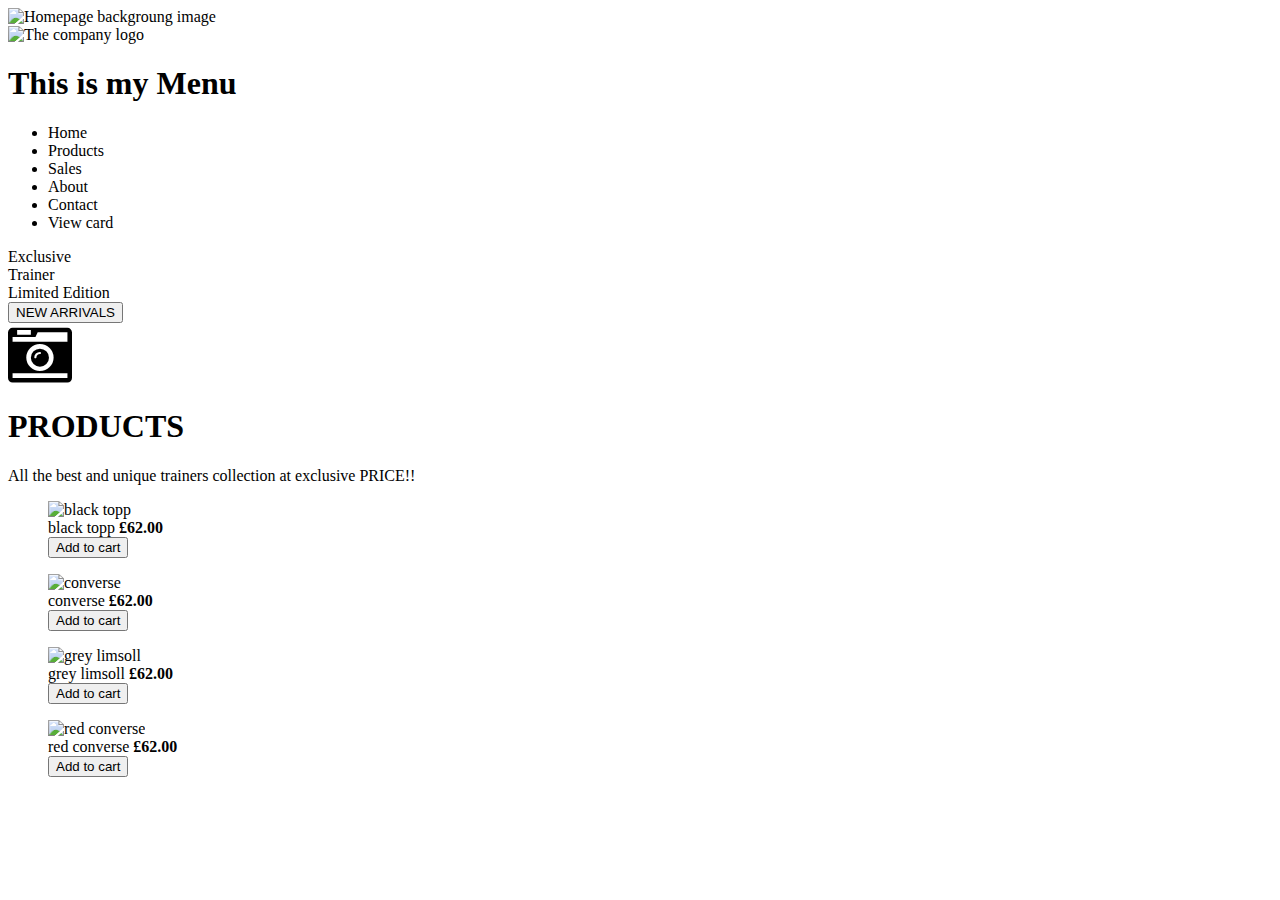
==== sckeletor.html @ 8c2a8dfb "Add files via upload" ====
<!--===============================================================================================


COMMENTS


================================================================================================-->




<!DOCTYPE html>

<html lang="en" >

    <head>

       <title>Online E-commerce Shop</title>
       <meta charset="utf-8">
       <link href="https://maxcdn.bootstrapcdn.com/font-awesome/4.7.0/css/font-awesome.min.css" rel="stylesheet" >

    </head>

    <body>


        <section>

            <header>

                <div>
                    <img src="images/trainerHomePage.jpg" alt="Homepage backgroung image"/>
                </div>



                <div>
                    <img src="images/logo.png" alt="The company logo"/>
                </div>


<!--=============================================================-->

                    <h1>This is my Menu</h1>

                    <nav>
                        <ul>
                            <li>Home</li>
                            <li>Products</li>
                            <li>Sales</li>
                            <li>About</li>
                            <li>Contact</li>
                            <li>View card</li>
                         </ul>
                     </nav>

  <!------------------------------------------------------------------>

                <div>Exclusive<br> Trainer</div>

                <div>Limited Edition</div>

                <div>
                <button>NEW ARRIVALS</button>
                </div>

                <div><i class="fa fa-4x fa-camera-retro" aria-hidden="true"></i></div>

            </header>

        </section>

<!--===============================================================-->
        <section>
             <h1>PRODUCTS</h1>
             <p> All the best and unique trainers collection at exclusive PRICE!!</p>

                 <article>
                     <figure>
                    <img src="salesProducts/blacktopplimsolls.jpg" alt="black topp" />
                         <figcaption>black topp <strong>£62.00</strong></figcaption>
                    <button>Add to cart</button>
                    </figure>
                 </article>

                <article>
                    <figure>
                    <img src="salesProducts/camoconverse.jpg" alt="converse"/>
                        <figcaption>converse <strong>£62.00</strong></figcaption>
                    <button>Add to cart</button>
                    </figure>
                </article>

                <article>
                    <figure>
                    <img src="salesProducts/greyplimsolls.jpg" alt="grey limsoll"/>
                        <figcaption>grey limsoll <strong>£62.00</strong></figcaption>
                    <button>Add to cart</button>
                    </figure>
                </article>

                <article>
                    <figure>
                    <img src="salesProducts/redconverse.jpg" alt="red converse"/>
                        <figcaption>red converse <strong>£62.00</strong></figcaption>
                    <button>Add to cart</button>
                    </figure>
                </article>

        </section>

    </body>

</html>
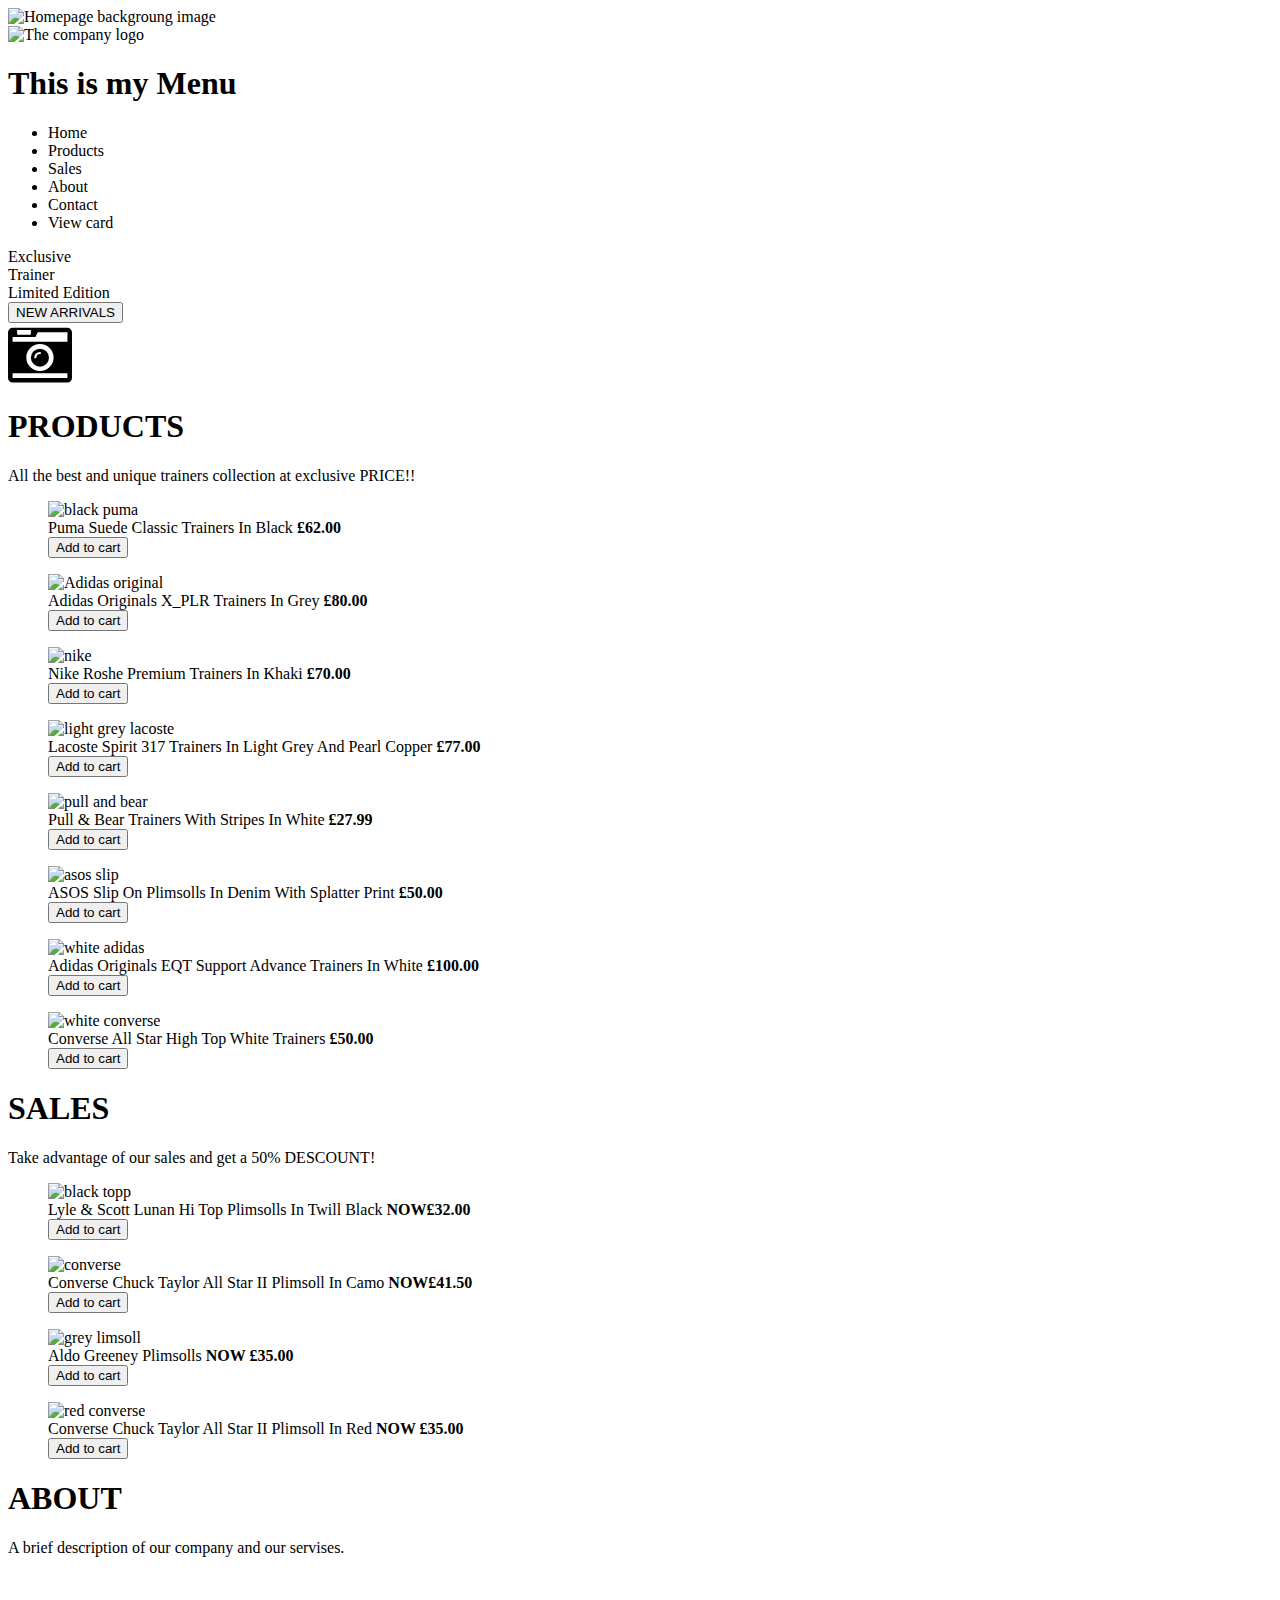
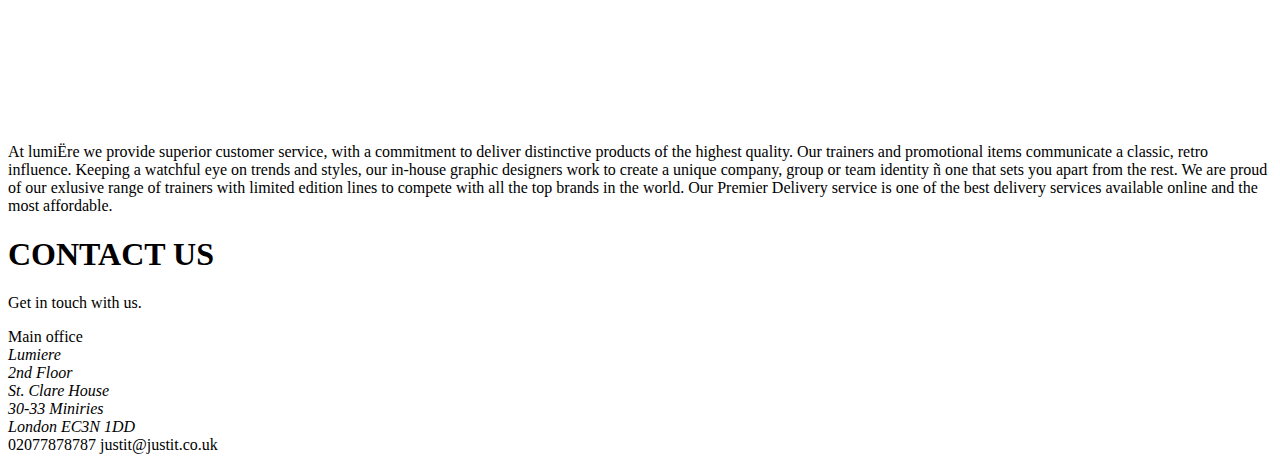
==== commit 233f181a: "new updates" ====
--- a/sckeletor.html
+++ b/sckeletor.html
@@ -71,14 +71,88 @@
         </section>
 
 <!--===============================================================-->
+        
         <section>
              <h1>PRODUCTS</h1>
              <p> All the best and unique trainers collection at exclusive PRICE!!</p>
 
                  <article>
                      <figure>
+                    <img src="featuredProducts/blackpuma.jpg" alt="black puma" />
+                         <figcaption>Puma Suede Classic Trainers In Black <strong>£62.00</strong></figcaption>
+                    <button>Add to cart</button>
+                    </figure>
+                 </article>
+
+                <article>
+                    <figure>
+                    <img src="featuredProducts/originaladidas.jpg" alt="Adidas original"/>
+                        <figcaption>Adidas Originals X_PLR Trainers In Grey <strong>£80.00</strong></figcaption>
+                    <button>Add to cart</button>
+                    </figure>
+                </article>
+
+                <article>
+                    <figure>
+                    <img src="featuredProducts/khakinike.jpg" alt="nike"/>
+                        <figcaption>Nike Roshe Premium Trainers In Khaki <strong>£70.00</strong></figcaption>
+                    <button>Add to cart</button>
+                    </figure>
+                </article>
+
+                <article>
+                    <figure>
+                    <img src="featuredProducts/lightgreylacoste.jpg" alt="light grey lacoste"/>
+                        <figcaption>Lacoste Spirit 317 Trainers In Light Grey And Pearl Copper <strong>£77.00</strong></figcaption>
+                    <button>Add to cart</button>
+                    </figure>
+                </article>
+            
+                <article>
+                    <figure>
+                    <img src="featuredProducts/pullandbear.jpg" alt="pull and bear"/>
+                        <figcaption>Pull & Bear Trainers With Stripes In White <strong>£27.99</strong></figcaption>
+                    <button>Add to cart</button>
+                    </figure>
+                </article>
+            
+                 <article>
+                    <figure>
+                    <img src="featuredProducts/slipdenin.jpg" alt="asos slip"/>
+                        <figcaption>ASOS Slip On Plimsolls In Denim With Splatter Print <strong>£50.00</strong></figcaption>
+                    <button>Add to cart</button>
+                    </figure>
+                 </article>
+            
+                 <article>
+                    <figure>
+                    <img src="featuredProducts/whiteadidas.jpg" alt="white adidas"/>
+                        <figcaption>Adidas Originals EQT Support Advance Trainers In White <strong>£100.00</strong></figcaption>
+                    <button>Add to cart</button>
+                    </figure>
+                  </article>
+            
+                  <article>
+                    <figure>
+                    <img src="featuredProducts/whiteconverse.jpg" alt="white converse"/>
+                        <figcaption>Converse All Star High Top White Trainers <strong>£50.00</strong></figcaption>
+                    <button>Add to cart</button>
+                    </figure>
+                </article>
+
+        </section>
+
+        
+        
+<!------------------------------------------------------------------->       
+        <section>
+             <h1>SALES</h1>
+             <p> Take advantage of our sales and get a 50% DESCOUNT!</p>
+
+                 <article>
+                     <figure>
                     <img src="salesProducts/blacktopplimsolls.jpg" alt="black topp" />
-                         <figcaption>black topp <strong>£62.00</strong></figcaption>
+                    <figcaption>Lyle & Scott Lunan Hi Top Plimsolls In Twill Black <strong>NOW£32.00</strong></figcaption>
                     <button>Add to cart</button>
                     </figure>
                  </article>
@@ -86,7 +160,7 @@
                 <article>
                     <figure>
                     <img src="salesProducts/camoconverse.jpg" alt="converse"/>
-                        <figcaption>converse <strong>£62.00</strong></figcaption>
+                    <figcaption>Converse Chuck Taylor All Star II Plimsoll In Camo <strong>NOW£41.50</strong></figcaption>
                     <button>Add to cart</button>
                     </figure>
                 </article>
@@ -94,7 +168,7 @@
                 <article>
                     <figure>
                     <img src="salesProducts/greyplimsolls.jpg" alt="grey limsoll"/>
-                        <figcaption>grey limsoll <strong>£62.00</strong></figcaption>
+                    <figcaption>Aldo Greeney Plimsolls <strong>NOW £35.00</strong></figcaption>
                     <button>Add to cart</button>
                     </figure>
                 </article>
@@ -102,13 +176,44 @@
                 <article>
                     <figure>
                     <img src="salesProducts/redconverse.jpg" alt="red converse"/>
-                        <figcaption>red converse <strong>£62.00</strong></figcaption>
+                    <figcaption>Converse Chuck Taylor All Star II Plimsoll In Red 
+                    <strong>NOW £35.00</strong></figcaption>
                     <button>Add to cart</button>
                     </figure>
                 </article>
 
         </section>
-
+        
+<!---------------------------------------------------->  
+        
+        <selection>
+            <h1>ABOUT</h1>
+            <P>A brief description of our company and our servises.</P>
+            
+            <video src="video/homeVideo.mp4" autoplay poster="posterimage.jpg">
+                Sorry, your browser doesn't support embedded videos, 
+                but don't worry, you can <a href="video/homeVideo.mp4">download it</a>and watch it with your favorite video player!
+            </video>
+            <p> At lumiËre we provide superior customer service, with a commitment to deliver distinctive products of the highest quality. Our trainers and promotional items communicate a classic, retro influence. Keeping a watchful eye on trends and styles, our in-house graphic designers work to create a unique company, group or team identity ñ one that sets you apart from the rest. We are proud of our exlusive range of trainers with limited edition lines to compete with all the top brands in the world.
+            Our Premier Delivery service is one of the best delivery services available online and the most affordable.</p>
+            
+            
+        </selection>
+<!------------------------------------------------->
+        <footer>
+            
+            <h1>CONTACT US</h1>
+            <p>Get in touch with us.</p>
+            <p2> Main office</p2>
+            <address>Lumiere<br> 2nd Floor<br> St. Clare House<br> 30-33 Miniries<br> London EC3N 1DD</address>
+            
+            <phone> 02077878787 </phone>
+            
+            <email> justit@justit.co.uk </email>
+            
+        
+        </footer>
+        
     </body>
 
 </html>
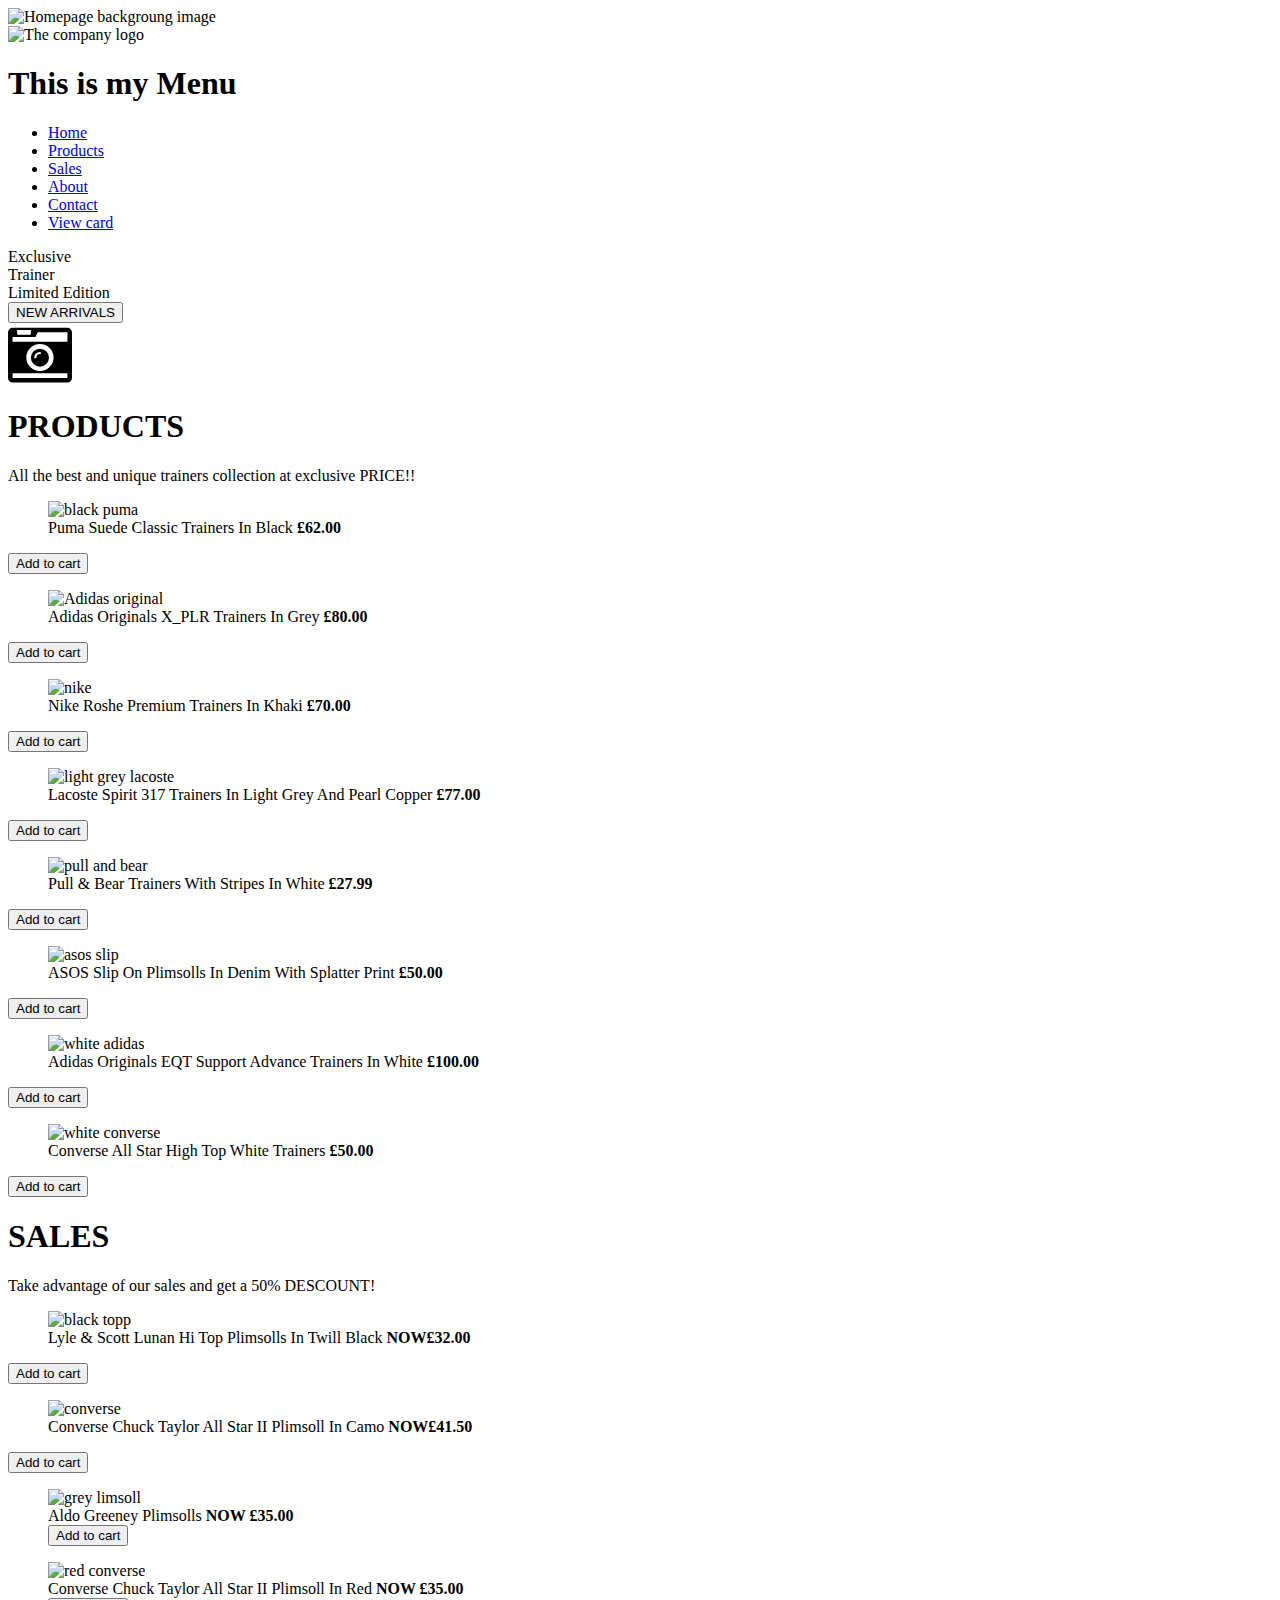
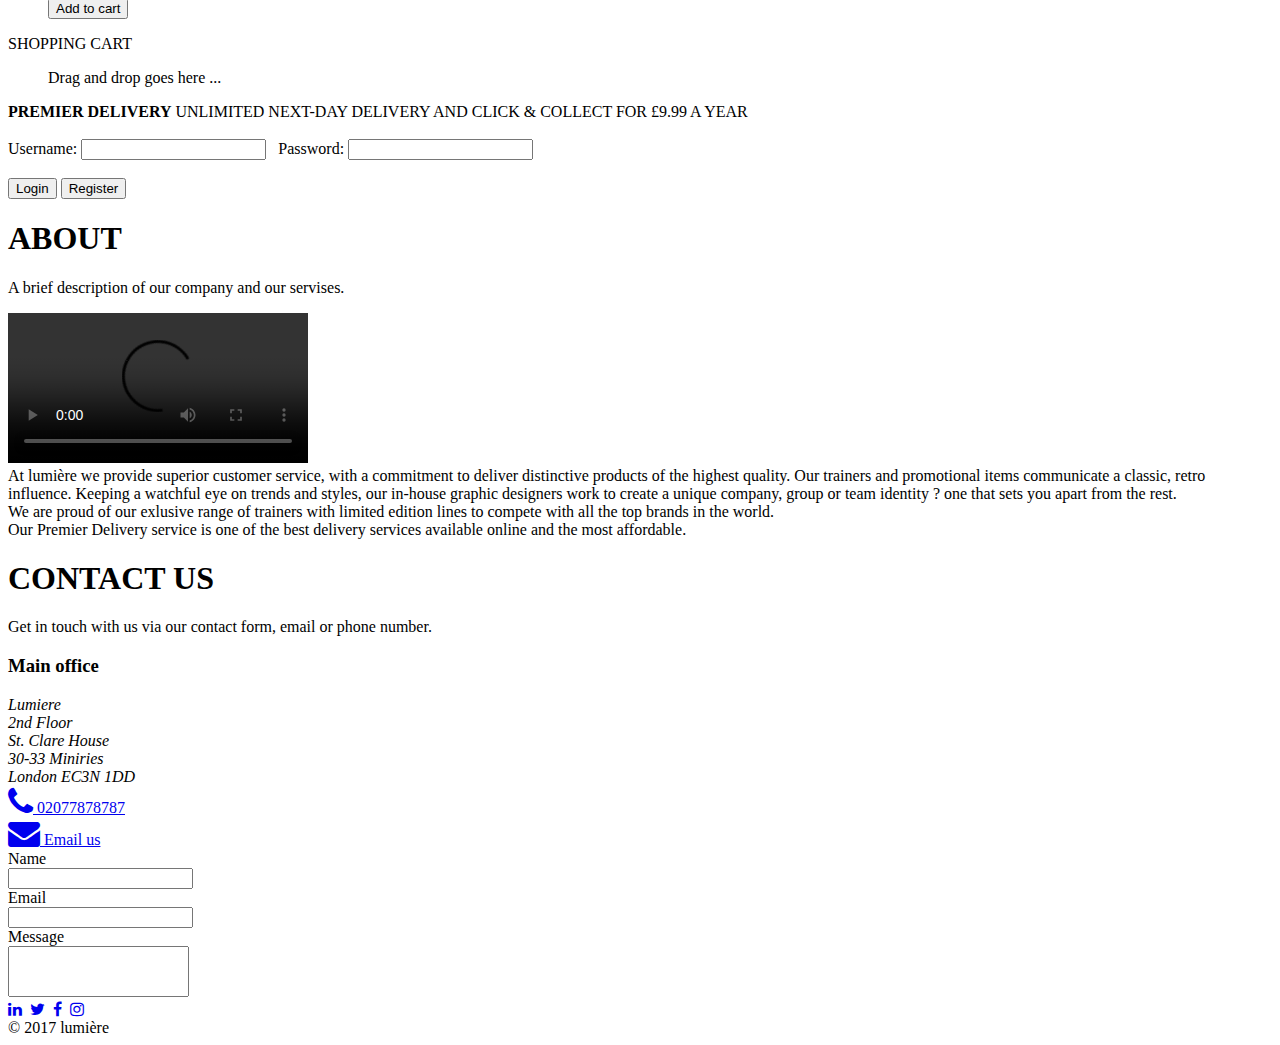
==== commit 44d9b2c6: "Update sckeletor.html" ====
--- a/sckeletor.html
+++ b/sckeletor.html
@@ -1,7 +1,7 @@
 <!--===============================================================================================
 
 
-COMMENTS
+THIS IS A FICTIONAL CASE STUDY WEBSITE FOR TRAINING PURPOSE.
 
 
 ================================================================================================-->
@@ -17,11 +17,20 @@
 
        <title>Online E-commerce Shop</title>
        <meta charset="utf-8">
+
+<!----Tells mobile phones not to lie about their true width---->
+
+       <meta name="viewport" content="width=device-width, initial-scale=1, maximum-scale=1" >
+
        <link href="https://maxcdn.bootstrapcdn.com/font-awesome/4.7.0/css/font-awesome.min.css" rel="stylesheet" >
+       <link href="css/normalize.css" type="text/css" rel="stylesheet" >
+       <link href="css/myCSS.css" type="text/css" rel="stylesheet" >
 
     </head>
 
     <body>
+
+<!------------------HOME SECTION-------------------------->
 
 
         <section>
@@ -39,22 +48,22 @@
                 </div>
 
 
-<!--=============================================================-->
+<!-- NAVIGATION SECTION =========================================== -->
 
                     <h1>This is my Menu</h1>
 
                     <nav>
                         <ul>
-                            <li>Home</li>
-                            <li>Products</li>
-                            <li>Sales</li>
-                            <li>About</li>
-                            <li>Contact</li>
-                            <li>View card</li>
+                            <li><a href="#home">Home</a></li>
+                            <li><a href="#Products">Products</a></li>
+                            <li><a href="#Sales">Sales</a></li>
+                            <li><a href="#about">About</a></li>
+                            <li><a href="#contact">Contact</a></li>
+                            <li><a href="#">View card</a></li>
                          </ul>
                      </nav>
 
-  <!------------------------------------------------------------------>
+  <!-- NAVIGATION SECTION ENDS ==================================== -->
 
                 <div>Exclusive<br> Trainer</div>
 
@@ -70,81 +79,93 @@
 
         </section>
 
-<!--===============================================================-->
-        
+<!-- HOME SECTION ENDS ========================================= -->
+
+
+<!-- PRODUCT SECTION  ========================================= -->
         <section>
+
              <h1>PRODUCTS</h1>
              <p> All the best and unique trainers collection at exclusive PRICE!!</p>
 
                  <article>
                      <figure>
-                    <img src="featuredProducts/blackpuma.jpg" alt="black puma" />
-                         <figcaption>Puma Suede Classic Trainers In Black <strong>£62.00</strong></figcaption>
-                    <button>Add to cart</button>
-                    </figure>
+                     <img src="featuredProducts/blackpuma.jpg" alt="black puma" />
+                     <figcaption>Puma Suede Classic Trainers In Black <strong>£62.00</strong></figcaption>
+                     </figure>
+                     <button><a href="#"></a>Add to cart</button>
                  </article>
 
-                <article>
+                 <article>
                     <figure>
                     <img src="featuredProducts/originaladidas.jpg" alt="Adidas original"/>
-                        <figcaption>Adidas Originals X_PLR Trainers In Grey <strong>£80.00</strong></figcaption>
-                    <button>Add to cart</button>
-                    </figure>
-                </article>
+                    <figcaption>Adidas Originals X_PLR Trainers In Grey <strong>£80.00</strong></figcaption>
+                    </figure>
+                    <button><a href="#"></a>Add to cart</button>
+
+                 </article>
 
                 <article>
                     <figure>
                     <img src="featuredProducts/khakinike.jpg" alt="nike"/>
-                        <figcaption>Nike Roshe Premium Trainers In Khaki <strong>£70.00</strong></figcaption>
-                    <button>Add to cart</button>
-                    </figure>
+                    <figcaption>Nike Roshe Premium Trainers In Khaki <strong>£70.00</strong></figcaption>
+                    </figure>
+                    <button><a href="#"></a>Add to cart</button>
+
                 </article>
 
                 <article>
                     <figure>
                     <img src="featuredProducts/lightgreylacoste.jpg" alt="light grey lacoste"/>
-                        <figcaption>Lacoste Spirit 317 Trainers In Light Grey And Pearl Copper <strong>£77.00</strong></figcaption>
-                    <button>Add to cart</button>
-                    </figure>
-                </article>
-            
+                    <figcaption>Lacoste Spirit 317 Trainers In Light Grey And Pearl Copper <strong>£77.00</strong></figcaption>
+                    </figure>
+                    <button><a href="#"></a>Add to cart</button>
+
+                </article>
+
                 <article>
                     <figure>
                     <img src="featuredProducts/pullandbear.jpg" alt="pull and bear"/>
-                        <figcaption>Pull & Bear Trainers With Stripes In White <strong>£27.99</strong></figcaption>
-                    <button>Add to cart</button>
-                    </figure>
-                </article>
-            
+                    <figcaption>Pull & Bear Trainers With Stripes In White <strong>£27.99</strong></figcaption>
+                    </figure>
+                    <button><a href="#"></a>Add to cart</button>
+
+                </article>
+
                  <article>
                     <figure>
                     <img src="featuredProducts/slipdenin.jpg" alt="asos slip"/>
-                        <figcaption>ASOS Slip On Plimsolls In Denim With Splatter Print <strong>£50.00</strong></figcaption>
-                    <button>Add to cart</button>
-                    </figure>
+                    <figcaption>ASOS Slip On Plimsolls In Denim With Splatter Print <strong>£50.00</strong></figcaption>
+                    </figure>
+                    <button><a href="#"></a>Add to cart</button>
+
                  </article>
-            
+
                  <article>
                     <figure>
                     <img src="featuredProducts/whiteadidas.jpg" alt="white adidas"/>
-                        <figcaption>Adidas Originals EQT Support Advance Trainers In White <strong>£100.00</strong></figcaption>
-                    <button>Add to cart</button>
-                    </figure>
+                    <figcaption>Adidas Originals EQT Support Advance Trainers In White <strong>£100.00</strong></figcaption>
+                    </figure>
+                    <button><a href="#"></a>Add to cart</button>
+
                   </article>
-            
+
                   <article>
                     <figure>
                     <img src="featuredProducts/whiteconverse.jpg" alt="white converse"/>
-                        <figcaption>Converse All Star High Top White Trainers <strong>£50.00</strong></figcaption>
-                    <button>Add to cart</button>
-                    </figure>
+                    <figcaption>Converse All Star High Top White Trainers <strong>£50.00</strong></figcaption>
+                    </figure>
+                    <button><a href="#"></a>Add to cart</button>
+
                 </article>
 
         </section>
 
-        
-        
-<!------------------------------------------------------------------->       
+
+<!-- PRODUCTS SECTIONS ENDS ======================================= -->
+
+
+<!-- SALES SECTION ================================================ -->
         <section>
              <h1>SALES</h1>
              <p> Take advantage of our sales and get a 50% DESCOUNT!</p>
@@ -153,67 +174,165 @@
                      <figure>
                     <img src="salesProducts/blacktopplimsolls.jpg" alt="black topp" />
                     <figcaption>Lyle & Scott Lunan Hi Top Plimsolls In Twill Black <strong>NOW£32.00</strong></figcaption>
-                    <button>Add to cart</button>
-                    </figure>
+                    </figure>
+                    <button><a href="#"></a>Add to cart</button>
+
                  </article>
 
                 <article>
                     <figure>
                     <img src="salesProducts/camoconverse.jpg" alt="converse"/>
                     <figcaption>Converse Chuck Taylor All Star II Plimsoll In Camo <strong>NOW£41.50</strong></figcaption>
-                    <button>Add to cart</button>
-                    </figure>
+                    </figure>
+                    <button><a href="#"></a>Add to cart</button>
+
                 </article>
 
                 <article>
                     <figure>
                     <img src="salesProducts/greyplimsolls.jpg" alt="grey limsoll"/>
                     <figcaption>Aldo Greeney Plimsolls <strong>NOW £35.00</strong></figcaption>
-                    <button>Add to cart</button>
+                    <button><a href="#"></a>Add to cart</button>
                     </figure>
                 </article>
 
                 <article>
                     <figure>
                     <img src="salesProducts/redconverse.jpg" alt="red converse"/>
-                    <figcaption>Converse Chuck Taylor All Star II Plimsoll In Red 
+                    <figcaption>Converse Chuck Taylor All Star II Plimsoll In Red
                     <strong>NOW £35.00</strong></figcaption>
-                    <button>Add to cart</button>
-                    </figure>
-                </article>
-
-        </section>
-        
-<!---------------------------------------------------->  
-        
-        <selection>
+                    <button><a href="#"></a>Add to cart</button>
+                    </figure>
+                </article>
+
+
+
+
+
+    <div>
+        <span>SHOPPING CART</span>
+        <ul>  Drag and drop goes here ... </ul>
+    </div>
+
+        <div><strong>PREMIER DELIVERY</strong>  UNLIMITED NEXT-DAY DELIVERY
+            AND CLICK &amp; COLLECT FOR £9.99 A YEAR
+
+        <br><br>
+
+            <form>
+                <label>Username:</label>
+                <input type="text" name="username">&nbsp;&nbsp;
+                <label>Password:</label>
+                <input type="password" name="password"><br><br>
+                <a><button>Login</button></a>
+                <a><button>Register</button></a>
+
+            </form>
+
+        </div>
+
+</section>
+
+
+<!-- SALES ENDS ================================================== -->
+
+
+<!--ABOUT SECTION ============================================= -->
+
+
+       <section>
             <h1>ABOUT</h1>
-            <P>A brief description of our company and our servises.</P>
-            
-            <video src="video/homeVideo.mp4" autoplay poster="posterimage.jpg">
-                Sorry, your browser doesn't support embedded videos, 
+            <p>A brief description of our company and our servises.</p>
+
+            <video controls autoplay>
+                <source src="video/trainers.mp4"  poster="images/videoScreen.png"/>
+                Sorry, your browser doesn't support embedded videos,
                 but don't worry, you can <a href="video/homeVideo.mp4">download it</a>and watch it with your favorite video player!
             </video>
-            <p> At lumiËre we provide superior customer service, with a commitment to deliver distinctive products of the highest quality. Our trainers and promotional items communicate a classic, retro influence. Keeping a watchful eye on trends and styles, our in-house graphic designers work to create a unique company, group or team identity ñ one that sets you apart from the rest. We are proud of our exlusive range of trainers with limited edition lines to compete with all the top brands in the world.
-            Our Premier Delivery service is one of the best delivery services available online and the most affordable.</p>
-            
-            
-        </selection>
-<!------------------------------------------------->
+
+        <aside>
+
+            <aside>
+                <span>At lumi&egrave;re we provide superior customer service, with a commitment to deliver distinctive products of the highest quality. Our trainers and promotional items communicate a classic, retro influence. Keeping a watchful eye on trends and styles, our in-house graphic designers work to create a unique company, group or team identity ? one that sets you apart from the rest.</span><br>
+
+                <span>We are proud of our exlusive range of trainers with limited edition lines to compete with all the top brands in the world.</span><br>
+
+                <span>Our Premier Delivery service is one of the best delivery services available online and the most affordable.</span><br>
+
+            </aside>
+
+        </aside>
+
+    </section>
+
+<!-- ABOUT ENDS ================================================== -->
+
+<!--<iframe width="560" height="315" src="https://www.youtube.com/embed/_b30OdifQUg?rel=0" frameborder="0" gesture="media" allow="encrypted-media" allowfullscreen></iframe>-->
+
+
+<!-- CONTACT SECTION ============================================= -->
+
+        <section>
+
+            <h1>CONTACT US</h1>
+            <p>Get in touch with us via our contact form, email or phone number.</p>
+            <h3> Main office</h3>
+
+            <div>
+            <address>Lumiere<br> 2nd Floor<br> St. Clare House<br> 30-33 Miniries<br> London EC3N 1DD</address>
+
+            <a href="tel:02077878787"><i class="fa fa-2x fa-phone smLogo" arial-hidden="true"></i> 02077878787</a><br>
+
+            <a href="mailto:info@lumiere.com"><i class="fa fa-2x fa-envelope smLogo" aria-hidden="true"></i> Email us</a>
+            </div>
+
+
+
+        <aside>
+            <div>
+                <form>
+                    <div>
+                    <label>Name</label><br>
+                    <input type="text">
+                    </div>
+
+                    <div>
+                    <label>Email</label><br>
+                    <input type="email">
+                    </div>
+
+                    <div>
+                    <label>Message</label><br>
+                    <textarea rows="3" cols="" maxlength="999" style="resize:none"></textarea>
+                    </div>
+                </form>
+            </div>
+        </aside>
+
+        </section>
+
+<!-- CONTACT ENDS =============================================== -->
+
+<!-- FOOTER ===================================================== -->
+
+
         <footer>
-            
-            <h1>CONTACT US</h1>
-            <p>Get in touch with us.</p>
-            <p2> Main office</p2>
-            <address>Lumiere<br> 2nd Floor<br> St. Clare House<br> 30-33 Miniries<br> London EC3N 1DD</address>
-            
-            <phone> 02077878787 </phone>
-            
-            <email> justit@justit.co.uk </email>
-            
-        
+            <div>
+                <a href="#"><i class="fa fa-linkedin" aria-hidden="true"></i></a>&nbsp;&nbsp;<a href="#"><i class="fa fa-twitter" aria-hidden="true"></i></a>&nbsp;&nbsp;<a href="#"><i class="fa fa-facebook" aria-hidden="true"></i></a>&nbsp;&nbsp;<a href="#"><i class="fa fa-instagram" aria-hidden="true"></i></a>
+
+            </div>
+
+            <div>
+                <span>&copy; 2017 lumi&egrave;re</span>
+            </div>
+
         </footer>
-        
+
+
+<!-- FOOTER ENDS ================================================== -->
+
+<!-- LINKING MAIN AND  EXTERNAL SCRIPTS =========================== -->
+
     </body>
 
 </html>
